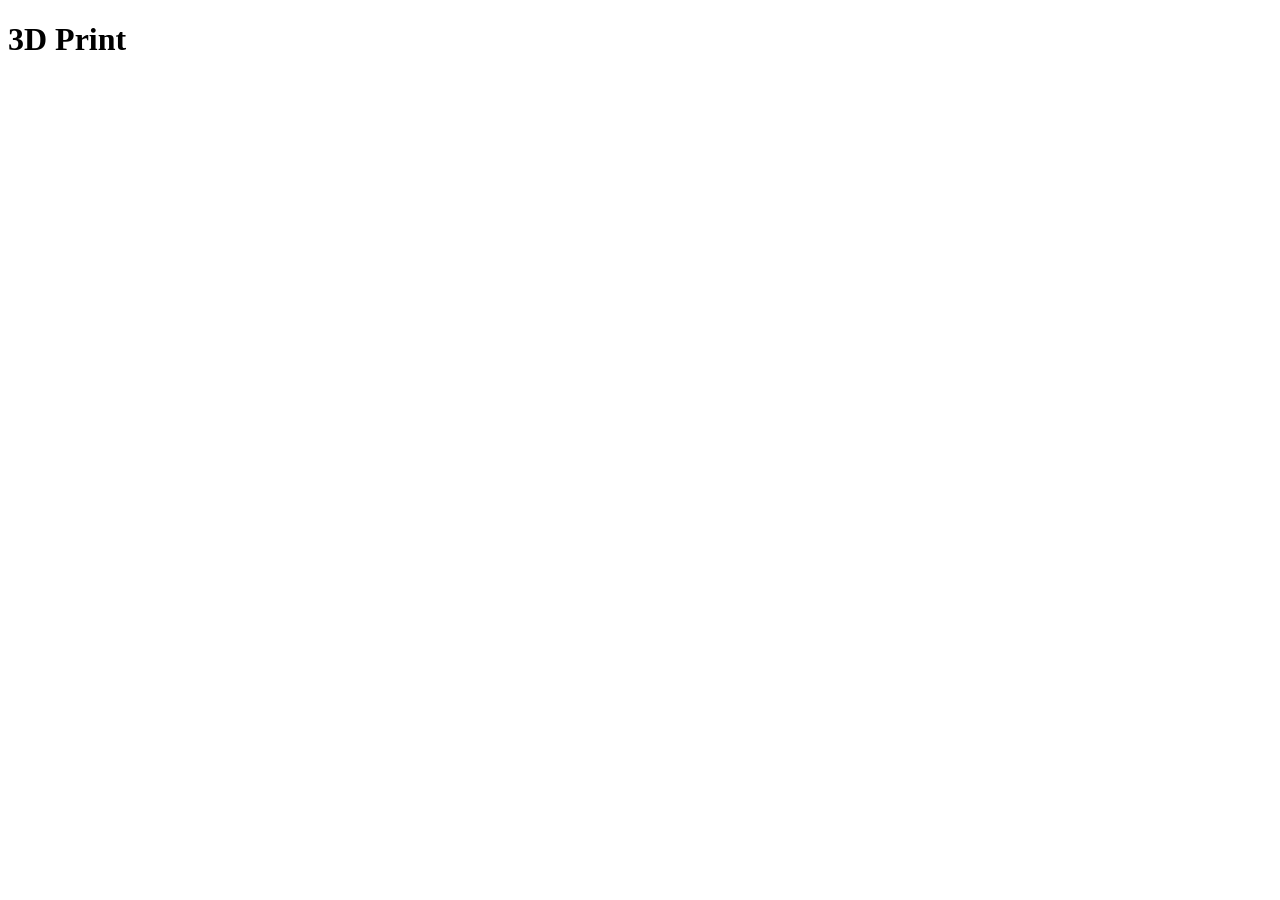
==== app/static/index.html @ 5b4d3d85 "Show why a print paused and every toolhead's temperature and filament" ====
<!doctype html>
<html lang="en">
<head>
  <meta charset="utf-8">
  <meta name="viewport" content="width=device-width, initial-scale=1">
  <title>3D Print</title>
  <link rel="stylesheet" href="/static/style.css">
</head>
<body>
  <header class="top">
    <h1>3D Print</h1>
    <a id="login" href="/login" hidden>Log in</a>
    <button id="logout" hidden>Log out</button>
  </header>
  <main>
    <section id="printers" class="printers"></section>
    <p id="nothing-live" class="empty" hidden>None of the printers are live right now.</p>

    <section id="timelapse-section" class="timelapses" hidden>
      <div class="section-head">
        <h2>Timelapses</h2>
        <div id="filters" class="chips"></div>
      </div>
      <div id="timelapses" class="grid"></div>
    </section>
  </main>

  <dialog id="player">
    <div class="player-head">
      <span id="player-title"></span>
      <button id="player-close" aria-label="Close">✕</button>
    </div>
    <video id="player-video" controls playsinline loop></video>
    <div class="player-actions">
      <a id="player-download" download><button>Download</button></a>
      <button id="player-share" title="Make a public link to just this video">Share…</button>
      <span id="player-shared" class="shared" hidden>
        <input id="player-share-url" readonly aria-label="Share link">
        <button id="player-copy">Copy</button>
        <button id="player-unshare">Stop sharing</button>
      </span>
      <span class="spacer"></span>
      <button id="player-render">Re-render</button>
      <button id="player-delete" class="danger">Delete</button>
    </div>
  </dialog>

  <template id="printer-card">
    <article class="card">
      <a class="cam" target="_blank" title="Open the live view">
        <img alt="">
        <span class="nocam" hidden>No camera</span>
        <span class="badge" hidden><span class="dot">●</span> REC <span class="frames"></span></span>
        <span class="badge visibility" hidden></span>
      </a>
      <div class="body">
        <div class="row"><h3 class="name"></h3><span class="state"></span></div>
        <div class="file"></div>
        <div class="event" hidden>
          <span class="event-text"></span>
          <a class="event-photo" target="_blank" hidden>Photo</a>
        </div>
        <div class="bar"><div class="fill"></div></div>
        <dl class="stats">
          <div><dt>Progress</dt><dd class="progress">–</dd></div>
          <div><dt>Layer</dt><dd class="layer">–</dd></div>
          <div><dt>Elapsed</dt><dd class="elapsed">–</dd></div>
          <div><dt>Remaining</dt><dd class="eta">–</dd></div>
          <div><dt>Nozzle</dt><dd class="nozzle">–</dd></div>
          <div><dt>Bed</dt><dd class="bed">–</dd></div>
        </dl>
        <div class="tools" hidden></div>
        <div class="actions">
          <label class="public-ctl" hidden>
            <span>Live view</span>
            <select class="public-mode">
              <option value="off">Private</option>
              <option value="on">Public</option>
              <option value="until:1">Public for 1 hour</option>
              <option value="until:3">Public for 3 hours</option>
              <option value="until:8">Public for 8 hours</option>
              <option value="print">Public until this print ends</option>
              <option value="until" hidden></option>
            </select>
          </label>
          <button class="share">Copy live link</button>
        </div>
      </div>
    </article>
  </template>

  <div id="toast" class="toast"></div>
  <script src="/static/common.js"></script>
  <script src="/static/app.js"></script>
</body>
</html>
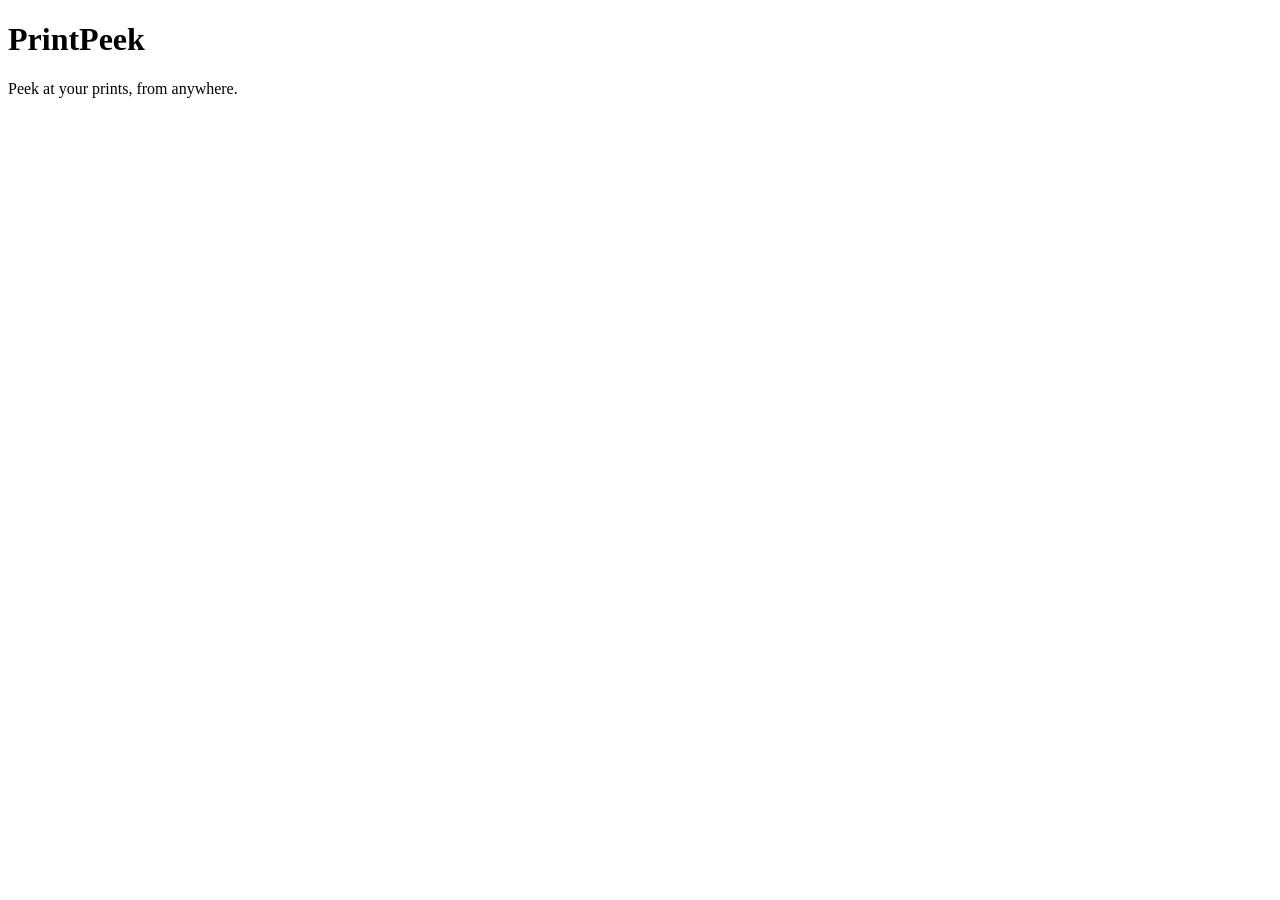
==== commit 80be0dc4: "Rename to PrintPeek" ====
--- a/app/static/index.html
+++ b/app/static/index.html
@@ -3,14 +3,27 @@
 <head>
   <meta charset="utf-8">
   <meta name="viewport" content="width=device-width, initial-scale=1">
-  <title>3D Print</title>
+  <title>PrintPeek</title>
+  <link rel="manifest" href="/manifest.webmanifest">
+  <link rel="icon" href="/static/icons/icon.svg" type="image/svg+xml">
+  <link rel="icon" href="/static/icons/favicon-32.png" sizes="32x32" type="image/png">
+  <link rel="apple-touch-icon" href="/static/icons/apple-touch-icon.png">
+  <meta name="apple-mobile-web-app-title" content="PrintPeek">
+  <meta name="theme-color" content="#f4f5f7" media="(prefers-color-scheme: light)">
+  <meta name="theme-color" content="#0f1115" media="(prefers-color-scheme: dark)">
   <link rel="stylesheet" href="/static/style.css">
 </head>
 <body>
   <header class="top">
-    <h1>3D Print</h1>
-    <a id="login" href="/login" hidden>Log in</a>
-    <button id="logout" hidden>Log out</button>
+    <div class="brand">
+      <h1>PrintPeek</h1>
+      <p class="tagline">Peek at your prints, from anywhere.</p>
+    </div>
+    <div class="top-actions">
+      <button id="notify" hidden></button>
+      <a id="login" href="/login" hidden>Log in</a>
+      <button id="logout" hidden>Log out</button>
+    </div>
   </header>
   <main>
     <section id="printers" class="printers"></section>
@@ -49,13 +62,19 @@
     <article class="card">
       <a class="cam" target="_blank" title="Open the live view">
         <img alt="">
+        <video muted playsinline hidden></video>
         <span class="nocam" hidden>No camera</span>
         <span class="badge" hidden><span class="dot">●</span> REC <span class="frames"></span></span>
         <span class="badge visibility" hidden></span>
       </a>
       <div class="body">
-        <div class="row"><h3 class="name"></h3><span class="state"></span></div>
-        <div class="file"></div>
+        <div class="head">
+          <img class="thumb" alt="" hidden>
+          <div class="titles">
+            <div class="row"><h3 class="name"></h3><span class="state"></span></div>
+            <div class="file"></div>
+          </div>
+        </div>
         <div class="event" hidden>
           <span class="event-text"></span>
           <a class="event-photo" target="_blank" hidden>Photo</a>
@@ -65,7 +84,7 @@
           <div><dt>Progress</dt><dd class="progress">–</dd></div>
           <div><dt>Layer</dt><dd class="layer">–</dd></div>
           <div><dt>Elapsed</dt><dd class="elapsed">–</dd></div>
-          <div><dt>Remaining</dt><dd class="eta">–</dd></div>
+          <div><dt>Remaining</dt><dd class="eta">–</dd><dd class="finish" hidden></dd></div>
           <div><dt>Nozzle</dt><dd class="nozzle">–</dd></div>
           <div><dt>Bed</dt><dd class="bed">–</dd></div>
         </dl>
